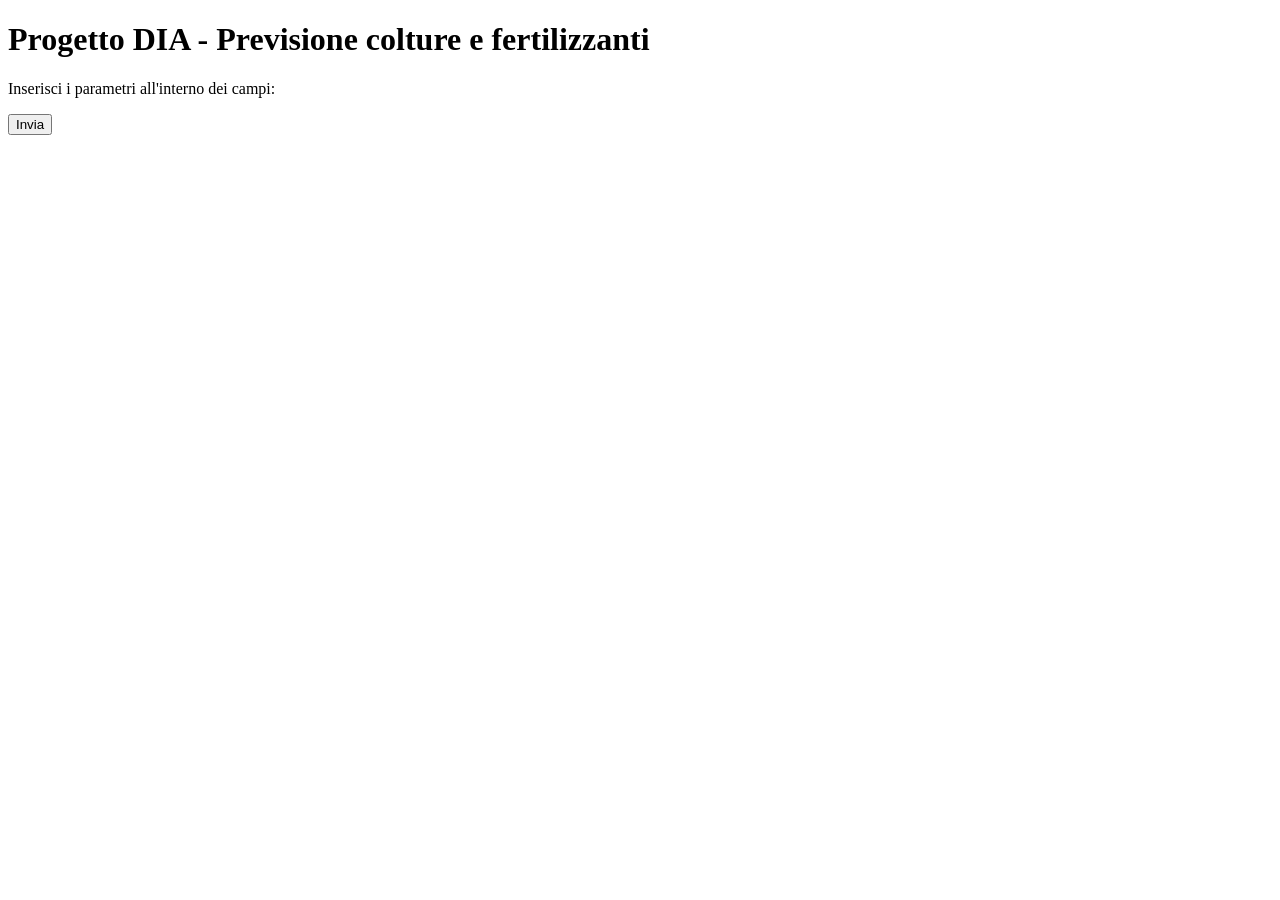
==== templates/index.html @ 514a2d48 "add: templates directory" ====
<!DOCTYPE html>
<html>
<head>
    <meta charset="UTF-8">
    <title>dia-project</title>
</head>
<body>
    <h1>Progetto DIA - Previsione colture e fertilizzanti</h1>
    <p>Inserisci i parametri all'interno dei campi: </p>

    <form action="/predict" method="POST">

        <button type="submit">Invia</button>
    </form>
</body>
</html>
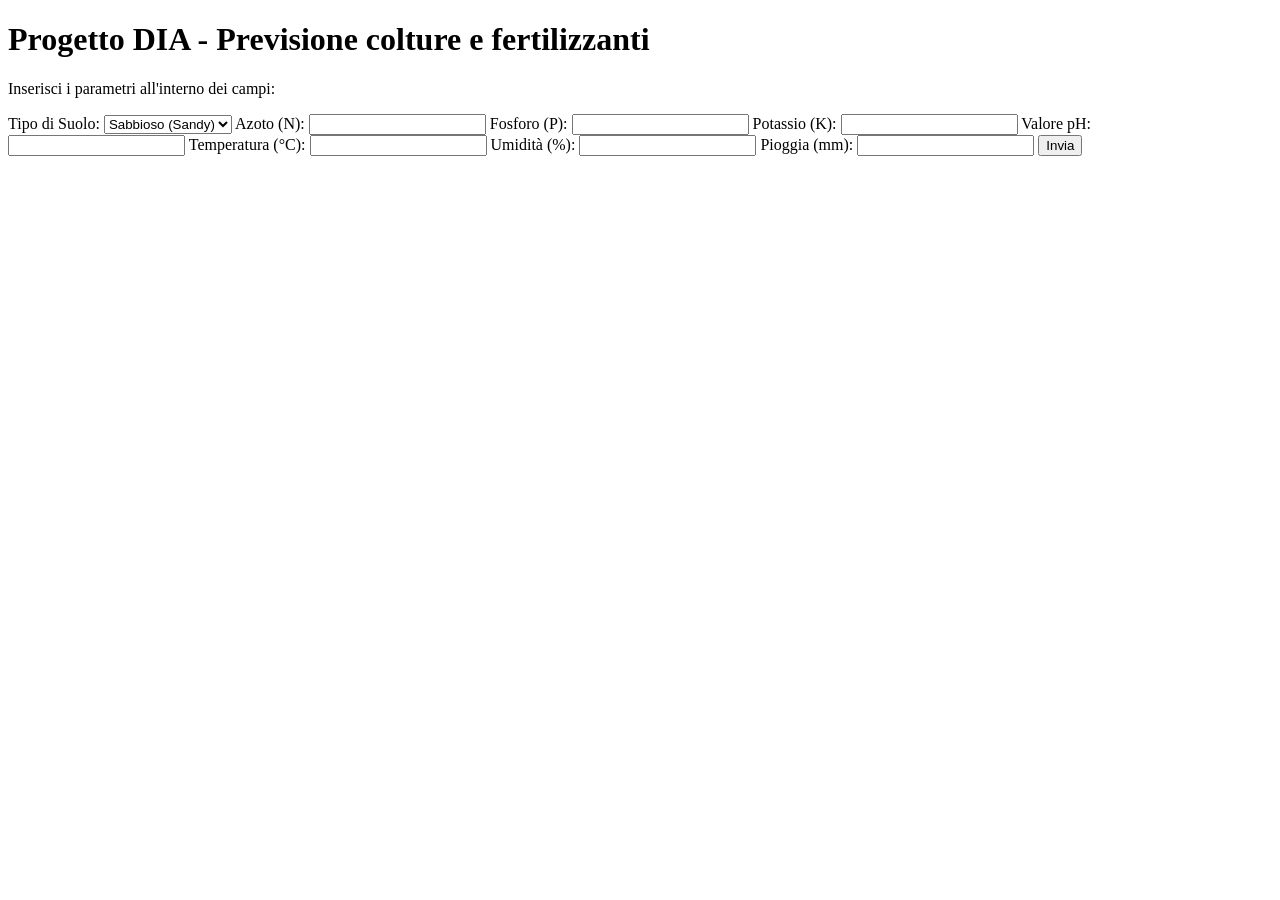
==== commit 5f821ae6: "base frontend settled" ====
--- a/templates/index.html
+++ b/templates/index.html
@@ -1,16 +1,35 @@
 <!DOCTYPE html>
-<html>
+<html lang="it">
 <head>
     <meta charset="UTF-8">
-    <title>dia-project</title>
+    <title>Inserimento dati - dia-project</title>
 </head>
 <body>
     <h1>Progetto DIA - Previsione colture e fertilizzanti</h1>
     <p>Inserisci i parametri all'interno dei campi: </p>
 
     <form action="/predict" method="POST">
+        <label for="soil">Tipo di Suolo:</label>
+        <select id="soil" name="Soil" required>
+            <option value="Sandy">Sabbioso (Sandy)</option>
+            <option value="Loamy">Limoso (Loamy)</option>
+            <option value="Black">Nero (Black)</option>
+            <option value="Red">Rosso (Red)</option>
+            <option value="Clayey">Argilloso (Clayey)</option>
+        </select>
+
+        <label>Azoto (N):</label> <input type="number" step="0.1" name="Nitrogen" required>
+        <label>Fosforo (P):</label> <input type="number" step="0.1" name="Phosphorus" required>
+        <label>Potassio (K):</label> <input type="number" step="0.1" name="Potassium" required>
+        
+        <label>Valore pH:</label> 
+        <input type="number" step="0.1" name="pH_Value" required>
+        
+        <label>Temperatura (°C):</label> <input type="number" step="0.1" name="Temperature" required>
+        <label>Umidità (%):</label> <input type="number" step="0.1" name="Humidity" required>
+        <label>Pioggia (mm):</label> <input type="number" step="0.1" name="Rainfall" required>
 
         <button type="submit">Invia</button>
     </form>
 </body>
-</html>+</html>
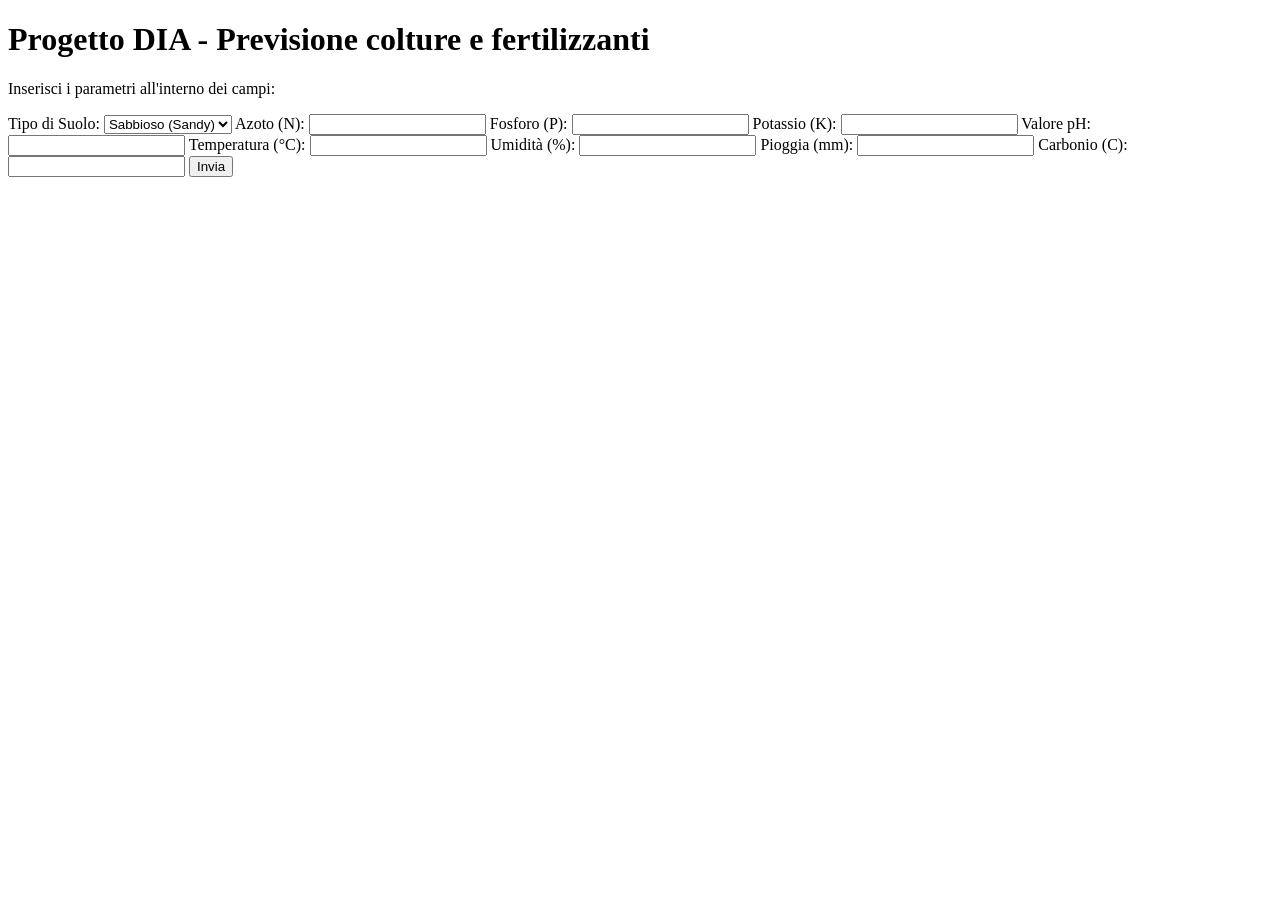
==== commit 6a9e645c: "app.py: add input elaboration and prediction && main.ipynb: add joblib dump && templates/index.html:" ====
--- a/templates/index.html
+++ b/templates/index.html
@@ -28,7 +28,7 @@
         <label>Temperatura (°C):</label> <input type="number" step="0.1" name="Temperature" required>
         <label>Umidità (%):</label> <input type="number" step="0.1" name="Humidity" required>
         <label>Pioggia (mm):</label> <input type="number" step="0.1" name="Rainfall" required>
-
+        <label>Carbonio (C):</label> <input type="number" step="0.1" name="Carbon" required>
         <button type="submit">Invia</button>
     </form>
 </body>
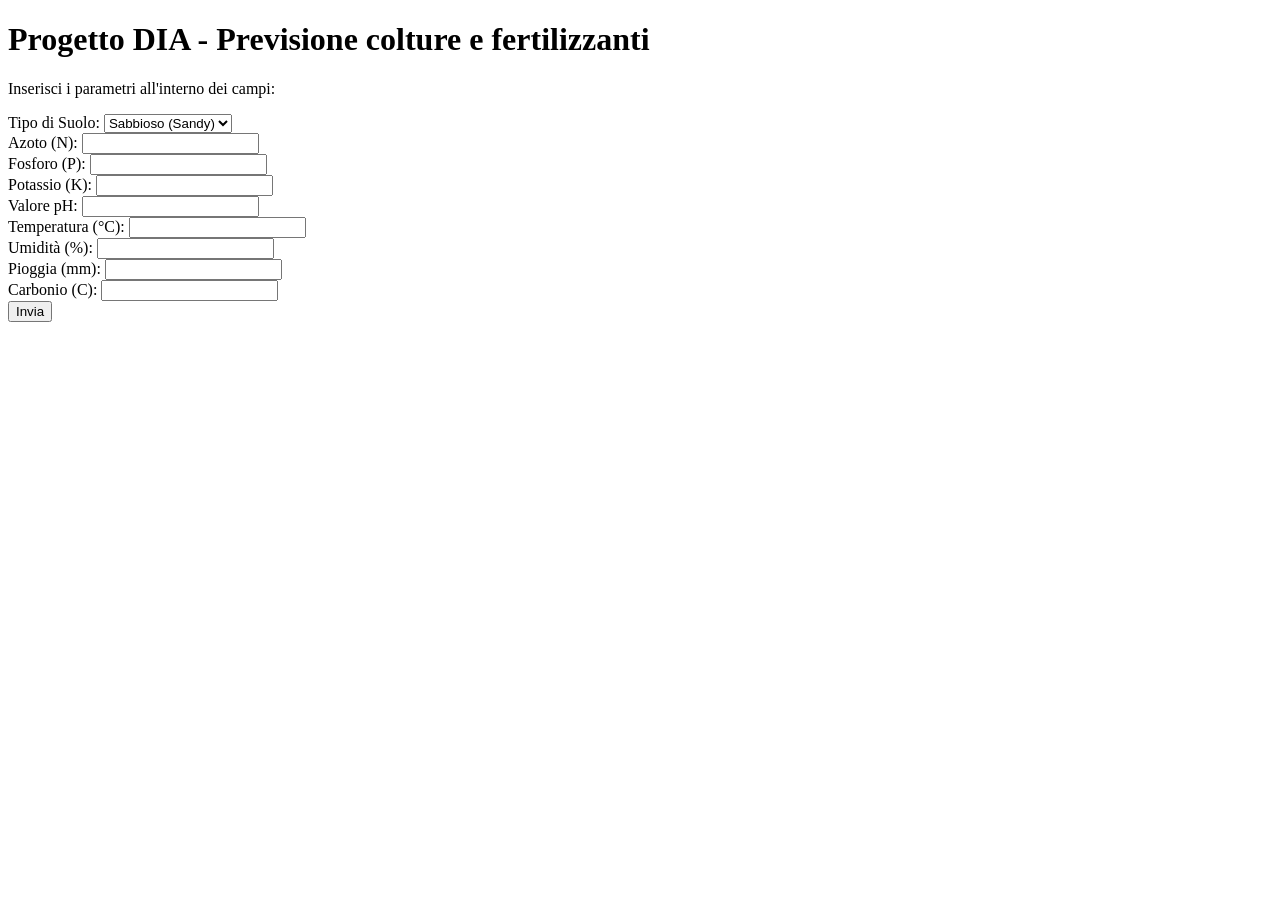
==== commit 23491754: "templates/index.html: fix minor changes && main: add sign correction" ====
--- a/templates/index.html
+++ b/templates/index.html
@@ -16,19 +16,19 @@
             <option value="Black">Nero (Black)</option>
             <option value="Red">Rosso (Red)</option>
             <option value="Clayey">Argilloso (Clayey)</option>
-        </select>
+        </select> </br>
 
-        <label>Azoto (N):</label> <input type="number" step="0.1" name="Nitrogen" required>
-        <label>Fosforo (P):</label> <input type="number" step="0.1" name="Phosphorus" required>
-        <label>Potassio (K):</label> <input type="number" step="0.1" name="Potassium" required>
+        <label>Azoto (N):</label> <input type="number" step="0.1" name="Nitrogen" required> </br>
+        <label>Fosforo (P):</label> <input type="number" step="0.1" name="Phosphorus" required> </br>
+        <label>Potassio (K):</label> <input type="number" step="0.1" name="Potassium" required> </br>
         
         <label>Valore pH:</label> 
-        <input type="number" step="0.1" name="pH_Value" required>
+        <input type="number" step="0.1" name="pH_Value" required> </br>
         
-        <label>Temperatura (°C):</label> <input type="number" step="0.1" name="Temperature" required>
-        <label>Umidità (%):</label> <input type="number" step="0.1" name="Humidity" required>
-        <label>Pioggia (mm):</label> <input type="number" step="0.1" name="Rainfall" required>
-        <label>Carbonio (C):</label> <input type="number" step="0.1" name="Carbon" required>
+        <label>Temperatura (°C):</label> <input type="number" step="0.1" name="Temperature" required> </br>
+        <label>Umidità (%):</label> <input type="number" step="0.1" name="Humidity" required> </br>
+        <label>Pioggia (mm):</label> <input type="number" step="0.1" name="Rainfall" required> </br>
+        <label>Carbonio (C):</label> <input type="number" step="0.1" name="Carbon" required> </br>
         <button type="submit">Invia</button>
     </form>
 </body>
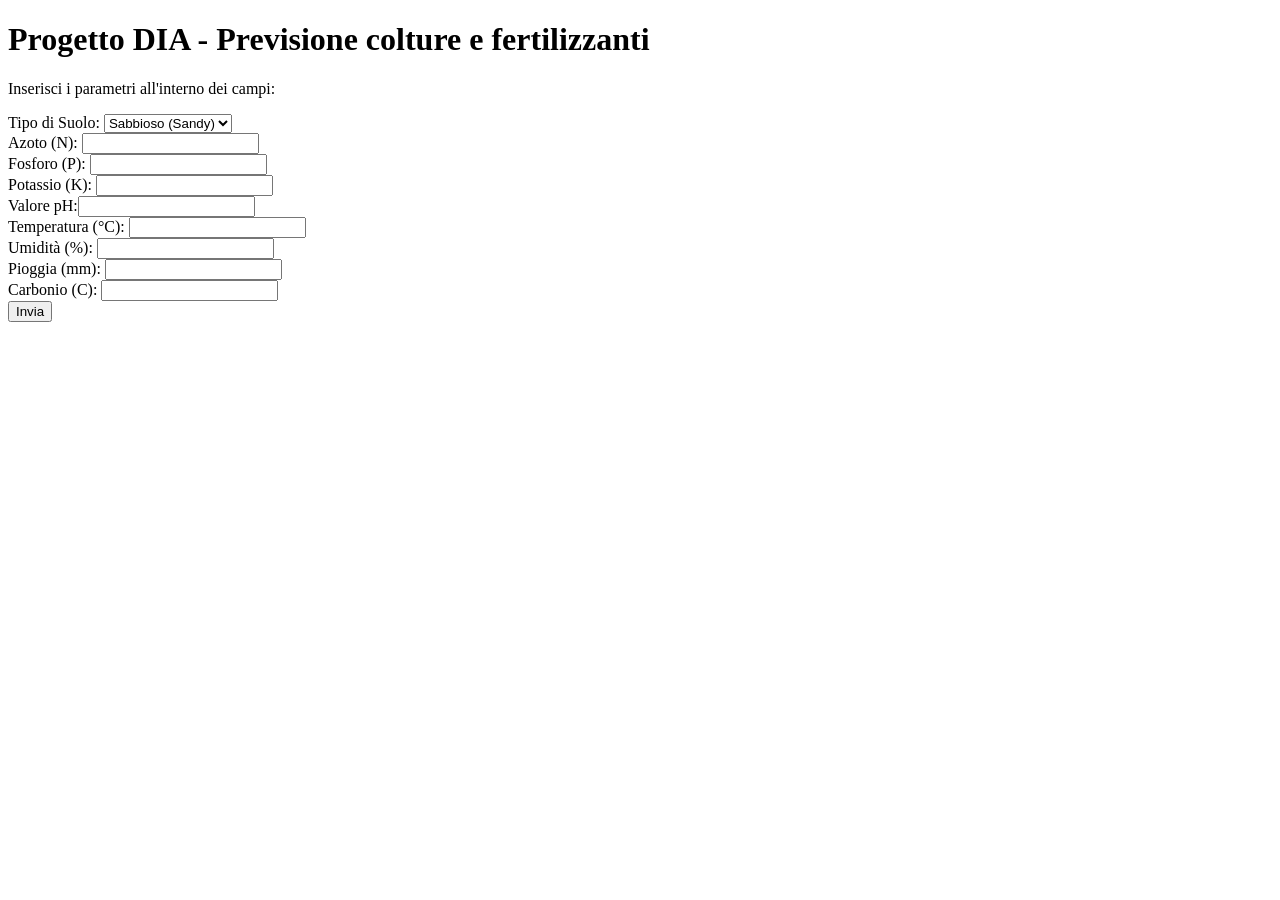
==== commit 972e8a0c: "main.ipynb: add comments, correlation maps and scatter plots for EDA && fix minor changes" ====
--- a/templates/index.html
+++ b/templates/index.html
@@ -17,14 +17,10 @@
             <option value="Red">Rosso (Red)</option>
             <option value="Clayey">Argilloso (Clayey)</option>
         </select> </br>
-
         <label>Azoto (N):</label> <input type="number" step="0.1" name="Nitrogen" required> </br>
         <label>Fosforo (P):</label> <input type="number" step="0.1" name="Phosphorus" required> </br>
         <label>Potassio (K):</label> <input type="number" step="0.1" name="Potassium" required> </br>
-        
-        <label>Valore pH:</label> 
-        <input type="number" step="0.1" name="pH_Value" required> </br>
-        
+        <label>Valore pH:</label><input type="number" step="0.1" name="pH_Value" required> </br>
         <label>Temperatura (°C):</label> <input type="number" step="0.1" name="Temperature" required> </br>
         <label>Umidità (%):</label> <input type="number" step="0.1" name="Humidity" required> </br>
         <label>Pioggia (mm):</label> <input type="number" step="0.1" name="Rainfall" required> </br>
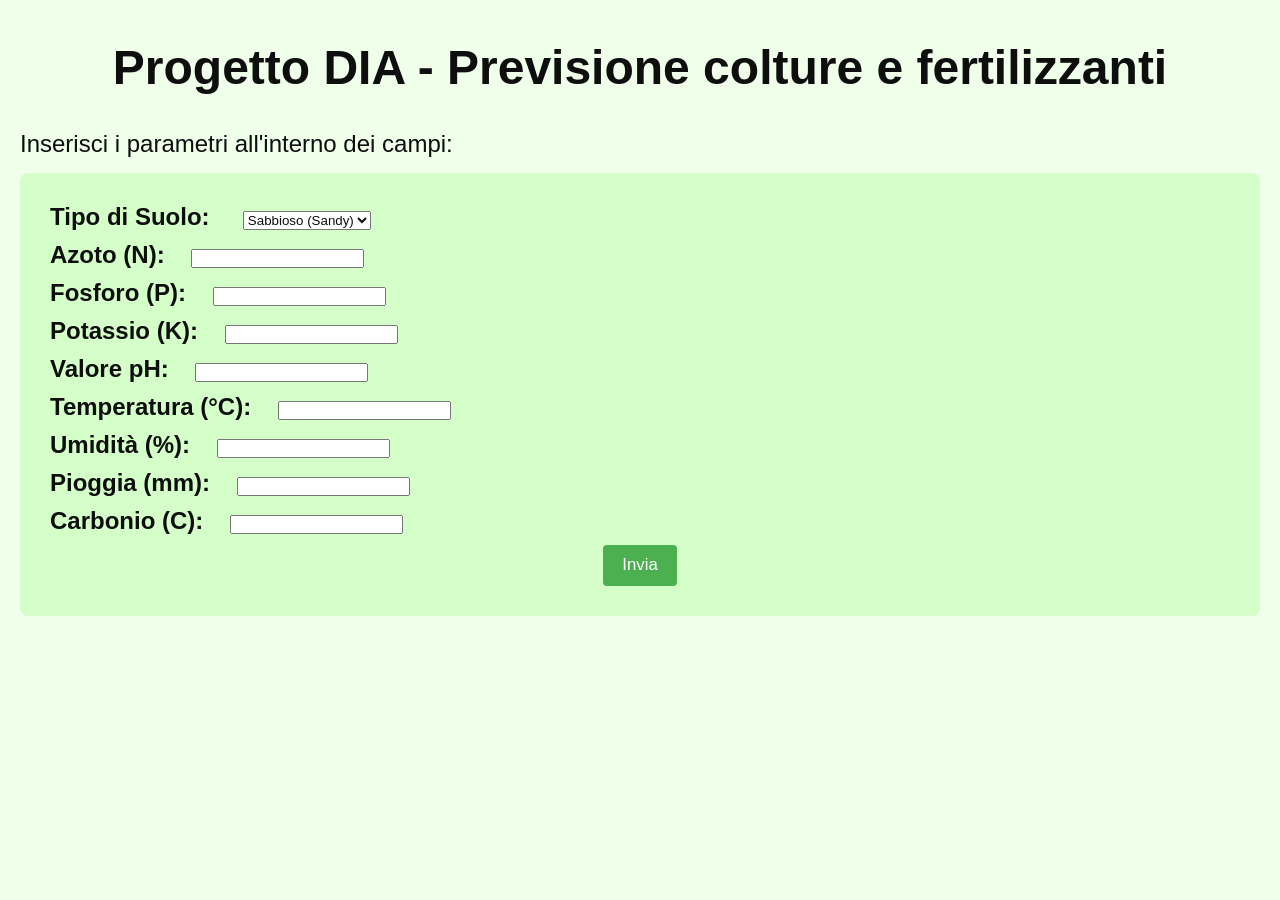
==== commit b72ecfae: "add: css" ====
--- a/templates/index.html
+++ b/templates/index.html
@@ -3,29 +3,34 @@
 <head>
     <meta charset="UTF-8">
     <title>Inserimento dati - dia-project</title>
+     <link rel="stylesheet" href="stile/stile.css">
 </head>
 <body>
     <h1>Progetto DIA - Previsione colture e fertilizzanti</h1>
     <p>Inserisci i parametri all'interno dei campi: </p>
 
     <form action="/predict" method="POST">
-        <label for="soil">Tipo di Suolo:</label>
-        <select id="soil" name="Soil" required>
-            <option value="Sandy">Sabbioso (Sandy)</option>
-            <option value="Loamy">Limoso (Loamy)</option>
-            <option value="Black">Nero (Black)</option>
-            <option value="Red">Rosso (Red)</option>
-            <option value="Clayey">Argilloso (Clayey)</option>
-        </select> </br>
-        <label>Azoto (N):</label> <input type="number" step="0.1" name="Nitrogen" required> </br>
-        <label>Fosforo (P):</label> <input type="number" step="0.1" name="Phosphorus" required> </br>
-        <label>Potassio (K):</label> <input type="number" step="0.1" name="Potassium" required> </br>
-        <label>Valore pH:</label><input type="number" step="0.1" name="pH_Value" required> </br>
-        <label>Temperatura (°C):</label> <input type="number" step="0.1" name="Temperature" required> </br>
-        <label>Umidità (%):</label> <input type="number" step="0.1" name="Humidity" required> </br>
-        <label>Pioggia (mm):</label> <input type="number" step="0.1" name="Rainfall" required> </br>
-        <label>Carbonio (C):</label> <input type="number" step="0.1" name="Carbon" required> </br>
-        <button type="submit">Invia</button>
+        <div class="form-group">
+            <label for="soil">Tipo di Suolo:
+            <select id="soil" name="Soil" required>
+                <option value="Sandy">Sabbioso (Sandy)</option>
+                <option value="Loamy">Limoso (Loamy)</option>
+                <option value="Black">Nero (Black)</option>
+                <option value="Red">Rosso (Red)</option>
+                <option value="Clayey">Argilloso (Clayey)</option>
+            </select>
+            </label>
+
+            <label>Azoto (N):<input type="number" step="0.1" name="Nitrogen" required> </label> 
+            <label>Fosforo (P):<input type="number" step="0.1" name="Phosphorus" required></label> 
+            <label>Potassio (K):<input type="number" step="0.1" name="Potassium" required></label>
+            <label>Valore pH:<input type="number" step="0.1" name="pH_Value" required></label>
+            <label>Temperatura (°C):<input type="number" step="0.1" name="Temperature" required></label>
+            <label>Umidità (%):<input type="number" step="0.1" name="Humidity" required></label> 
+            <label>Pioggia (mm):<input type="number" step="0.1" name="Rainfall" required></label> 
+            <label>Carbonio (C):<input type="number" step="0.1" name="Carbon" required></label>
+            <button type="submit">Invia</button>
+        </div>
     </form>
 </body>
 </html>
--- a/templates/stile/stile.css
+++ b/templates/stile/stile.css
@@ -0,0 +1,73 @@
+* {
+    margin: 0;
+    padding: 0;
+    box-sizing: border-box;
+    color: #0d0e0d;
+    
+}
+
+body {
+    display: flex;
+    flex-direction: column;
+    justify-content: center;
+    align-content: center;
+    font-size: clamp(16px, 2vw, 24px);
+    font-family: 'Arial', sans-serif;
+    gap: 15px;
+    padding: 20px;
+    background-color: #efffea;
+}
+
+h1 {
+    font-size: 2em;
+    margin: 20px 0;
+    align-self: center;
+}
+
+.form-group {
+    display: flex;
+    flex-direction: column;
+    gap: 10px;
+    background-color: #d5ffc9;
+    padding: 30px;
+    border-radius: 8px;
+    align-self: center;
+}
+
+label {
+    font-size: 1em;
+    font-weight: bold;
+}
+
+select, 
+input {
+    margin: 0 2em;
+}
+
+button,
+.btn {
+    width: fit-content;
+    padding: 0.5em 1em;
+    background-color: #4CAF50;
+    color: white;
+    border: #4CAF50 2px solid;
+    border-radius: 4px;
+    font-size: 0.7em;
+    cursor: pointer;
+    align-self: center;
+    text-decoration: none;
+}
+
+.result-container {
+    display: flex;
+    gap: 20px;
+    background-color: #d5ffc9;
+    padding: 30px;
+    border-radius: 8px;
+}
+
+.result-value {
+    font-size: 1.5em;
+    font-weight: bold;
+    color: #4CAF50;
+}
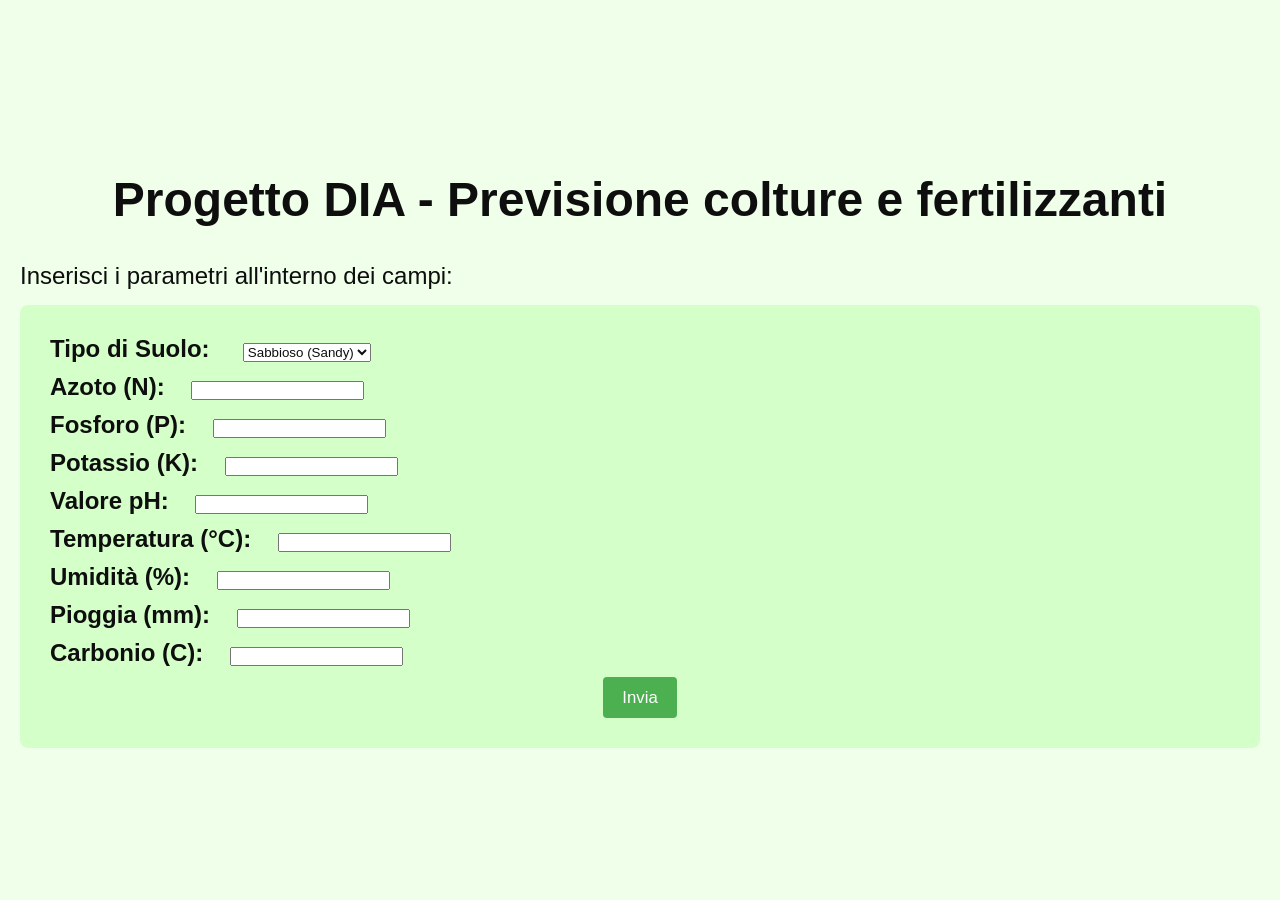
==== commit 53c4e7d9: "fix minor changes" ====
--- a/templates/index.html
+++ b/templates/index.html
@@ -3,7 +3,7 @@
 <head>
     <meta charset="UTF-8">
     <title>Inserimento dati - dia-project</title>
-     <link rel="stylesheet" href="stile/stile.css">
+     <link rel="stylesheet" href="style/style.css">
 </head>
 <body>
     <h1>Progetto DIA - Previsione colture e fertilizzanti</h1>
--- a/templates/style/style.css
+++ b/templates/style/style.css
@@ -0,0 +1,72 @@
+* {
+    margin: 0;
+    padding: 0;
+    box-sizing: border-box;
+    color: #0d0e0d;
+}
+
+body {
+    display: flex;
+    flex-direction: column;
+    justify-content: center;
+    min-height: 100vh;
+    font-size: clamp(16px, 2vw, 24px);
+    font-family: 'Arial', sans-serif;
+    gap: 15px;
+    padding: 20px;
+    background-color: #efffea;
+}
+
+h1 {
+    font-size: 2em;
+    margin: 20px 0;
+    align-self: center;
+}
+
+.form-group {
+    display: flex;
+    flex-direction: column;
+    gap: 10px;
+    background-color: #d5ffc9;
+    padding: 30px;
+    border-radius: 8px;
+    align-self: center;
+}
+
+label {
+    font-size: 1em;
+    font-weight: bold;
+}
+
+select, 
+input {
+    margin: 0 2em;
+}
+
+button,
+.btn {
+    width: fit-content;
+    padding: 0.5em 1em;
+    background-color: #4CAF50;
+    color: white;
+    border: #4CAF50 2px solid;
+    border-radius: 4px;
+    font-size: 0.7em;
+    cursor: pointer;
+    align-self: center;
+    text-decoration: none;
+}
+
+.result-container {
+    display: flex;
+    gap: 20px;
+    background-color: #d5ffc9;
+    padding: 30px;
+    border-radius: 8px;
+}
+
+.result-value {
+    font-size: 1.5em;
+    font-weight: bold;
+    color: #4CAF50;
+}
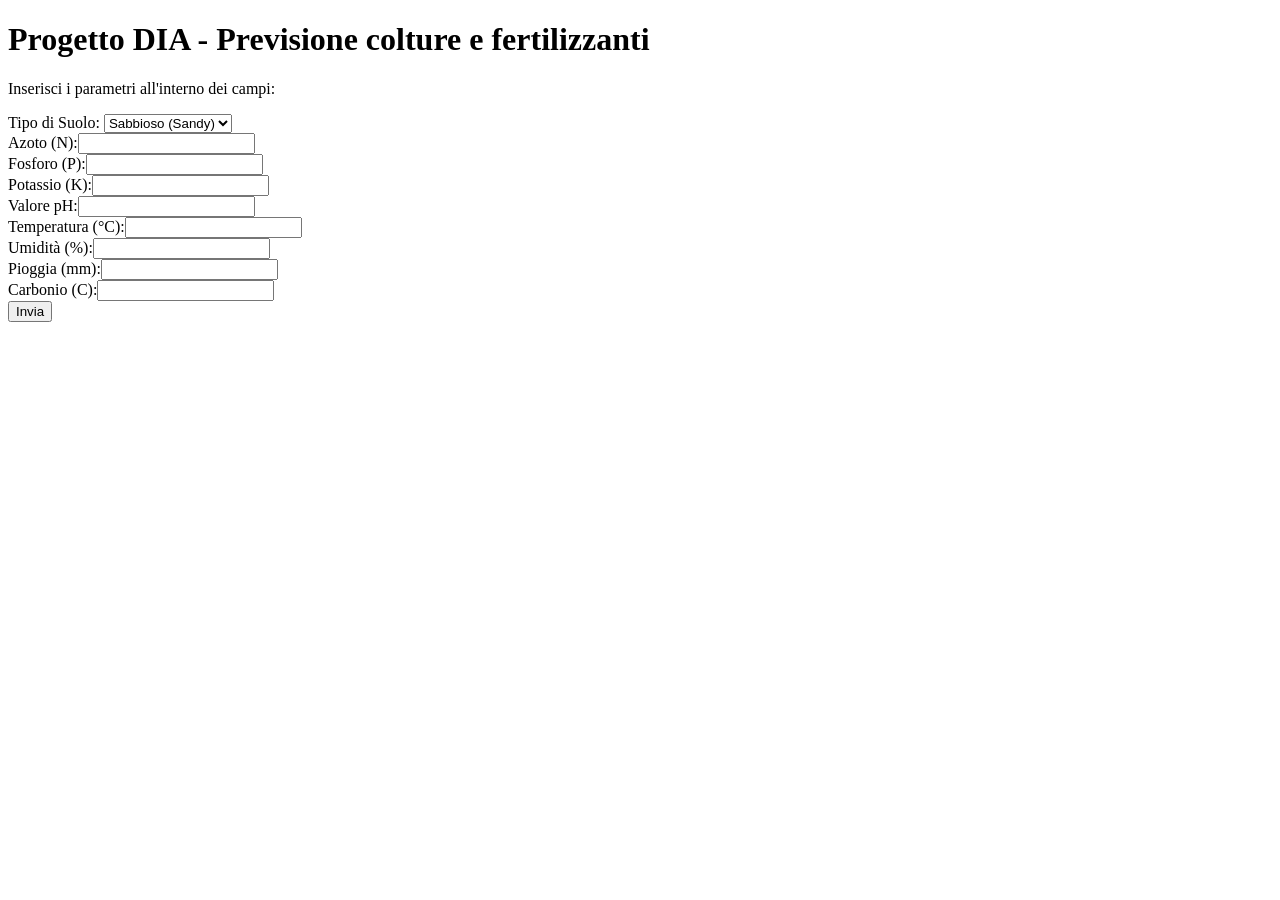
==== commit efa3bdca: "fix css import" ====
--- a/templates/index.html
+++ b/templates/index.html
@@ -1,36 +1,44 @@
-<!DOCTYPE html>
-<html lang="it">
-<head>
-    <meta charset="UTF-8">
-    <title>Inserimento dati - dia-project</title>
-     <link rel="stylesheet" href="style/style.css">
-</head>
-<body>
-    <h1>Progetto DIA - Previsione colture e fertilizzanti</h1>
-    <p>Inserisci i parametri all'interno dei campi: </p>
-
-    <form action="/predict" method="POST">
-        <div class="form-group">
-            <label for="soil">Tipo di Suolo:
-            <select id="soil" name="Soil" required>
-                <option value="Sandy">Sabbioso (Sandy)</option>
-                <option value="Loamy">Limoso (Loamy)</option>
-                <option value="Black">Nero (Black)</option>
-                <option value="Red">Rosso (Red)</option>
-                <option value="Clayey">Argilloso (Clayey)</option>
-            </select>
-            </label>
-
-            <label>Azoto (N):<input type="number" step="0.1" name="Nitrogen" required> </label> 
-            <label>Fosforo (P):<input type="number" step="0.1" name="Phosphorus" required></label> 
-            <label>Potassio (K):<input type="number" step="0.1" name="Potassium" required></label>
-            <label>Valore pH:<input type="number" step="0.1" name="pH_Value" required></label>
-            <label>Temperatura (°C):<input type="number" step="0.1" name="Temperature" required></label>
-            <label>Umidità (%):<input type="number" step="0.1" name="Humidity" required></label> 
-            <label>Pioggia (mm):<input type="number" step="0.1" name="Rainfall" required></label> 
-            <label>Carbonio (C):<input type="number" step="0.1" name="Carbon" required></label>
-            <button type="submit">Invia</button>
-        </div>
-    </form>
-</body>
-</html>
+<!DOCTYPE html>
+<html lang="it">
+<head>
+    <meta charset="UTF-8">
+    <title>Inserimento dati - dia-project</title>
+     <link rel="stylesheet" href="static/style/style.css">
+</head>
+<body>
+    <h1>Progetto DIA - Previsione colture e fertilizzanti</h1>
+    <p>Inserisci i parametri all'interno dei campi: </p>
+
+    <form action="/predict" method="POST">
+        <div class="form-group">
+            <label for="soil">Tipo di Suolo:
+            <select id="soil" name="Soil" required>
+                <option value="Sandy">Sabbioso (Sandy)</option>
+                <option value="Loamy">Limoso (Loamy)</option>
+                <option value="Black">Nero (Black)</option>
+                <option value="Red">Rosso (Red)</option>
+                <option value="Clayey">Argilloso (Clayey)</option>
+            </select>
+            </label> </br>
+
+            <label>Azoto (N):<input type="number" step="0.1" name="Nitrogen" required> </label> </br>
+
+            <label>Fosforo (P):<input type="number" step="0.1" name="Phosphorus" required></label> </br>
+
+            <label>Potassio (K):<input type="number" step="0.1" name="Potassium" required></label></br>
+
+            <label>Valore pH:<input type="number" step="0.1" name="pH_Value" required></label></br>
+
+            <label>Temperatura (°C):<input type="number" step="0.1" name="Temperature" required></label></br>
+
+            <label>Umidità (%):<input type="number" step="0.1" name="Humidity" required></label> </br>
+
+            <label>Pioggia (mm):<input type="number" step="0.1" name="Rainfall" required></label> </br>
+
+            <label>Carbonio (C):<input type="number" step="0.1" name="Carbon" required></label></br>
+
+            <button type="submit">Invia</button>
+        </div>
+    </form>
+</body>
+</html>
